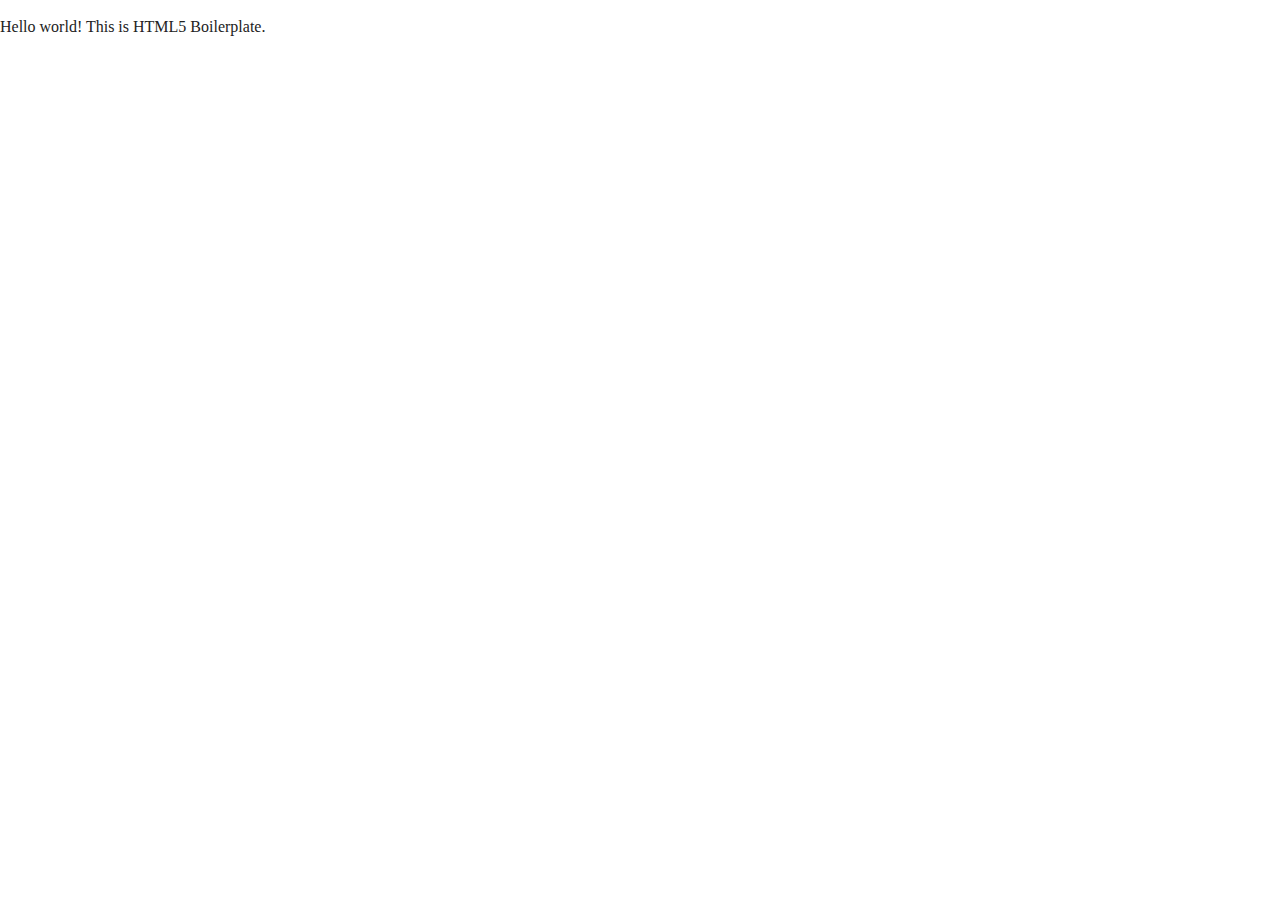
==== index.html @ 418b3a4d "New Commit" ====
<!doctype html>
<html class="no-js" lang="">

<head>
  <meta charset="utf-8">
  <title></title>
  <meta name="description" content="">
  <meta name="viewport" content="width=device-width, initial-scale=1">

  <meta property="og:title" content="">
  <meta property="og:type" content="">
  <meta property="og:url" content="">
  <meta property="og:image" content="">

  <link rel="manifest" href="site.webmanifest">
  <link rel="apple-touch-icon" href="icon.png">
  <!-- Place favicon.ico in the root directory -->

  <link rel="stylesheet" href="css/normalize.css">
  <link rel="stylesheet" href="css/main.css">

  <meta name="theme-color" content="#fafafa">
</head>

<body>

  <!-- Add your site or application content here -->
  <p>Hello world! This is HTML5 Boilerplate.</p>
  <script src="js/vendor/modernizr-3.11.2.min.js"></script>
  <script src="js/plugins.js"></script>
  <script src="js/main.js"></script>

  <!-- Google Analytics: change UA-XXXXX-Y to be your site's ID. -->
  <script>
    window.ga = function () { ga.q.push(arguments) }; ga.q = []; ga.l = +new Date;
    ga('create', 'UA-XXXXX-Y', 'auto'); ga('set', 'anonymizeIp', true); ga('set', 'transport', 'beacon'); ga('send', 'pageview')
  </script>
  <script src="https://www.google-analytics.com/analytics.js" async></script>
</body>

</html>
---- css/main.css ----
/*! HTML5 Boilerplate v8.0.0 | MIT License | https://html5boilerplate.com/ */

/* main.css 2.1.0 | MIT License | https://github.com/h5bp/main.css#readme */
/*
 * What follows is the result of much research on cross-browser styling.
 * Credit left inline and big thanks to Nicolas Gallagher, Jonathan Neal,
 * Kroc Camen, and the H5BP dev community and team.
 */

/* ==========================================================================
   Base styles: opinionated defaults
   ========================================================================== */

html {
  color: #222;
  font-size: 1em;
  line-height: 1.4;
}

/*
 * Remove text-shadow in selection highlight:
 * https://twitter.com/miketaylr/status/12228805301
 *
 * Vendor-prefixed and regular ::selection selectors cannot be combined:
 * https://stackoverflow.com/a/16982510/7133471
 *
 * Customize the background color to match your design.
 */

::-moz-selection {
  background: #b3d4fc;
  text-shadow: none;
}

::selection {
  background: #b3d4fc;
  text-shadow: none;
}

/*
 * A better looking default horizontal rule
 */

hr {
  display: block;
  height: 1px;
  border: 0;
  border-top: 1px solid #ccc;
  margin: 1em 0;
  padding: 0;
}

/*
 * Remove the gap between audio, canvas, iframes,
 * images, videos and the bottom of their containers:
 * https://github.com/h5bp/html5-boilerplate/issues/440
 */

audio,
canvas,
iframe,
img,
svg,
video {
  vertical-align: middle;
}

/*
 * Remove default fieldset styles.
 */

fieldset {
  border: 0;
  margin: 0;
  padding: 0;
}

/*
 * Allow only vertical resizing of textareas.
 */

textarea {
  resize: vertical;
}

/* ==========================================================================
   Author's custom styles
   ========================================================================== */

/* ==========================================================================
   Helper classes
   ========================================================================== */

/*
 * Hide visually and from screen readers
 */

.hidden,
[hidden] {
  display: none !important;
}

/*
 * Hide only visually, but have it available for screen readers:
 * https://snook.ca/archives/html_and_css/hiding-content-for-accessibility
 *
 * 1. For long content, line feeds are not interpreted as spaces and small width
 *    causes content to wrap 1 word per line:
 *    https://medium.com/@jessebeach/beware-smushed-off-screen-accessible-text-5952a4c2cbfe
 */

.sr-only {
  border: 0;
  clip: rect(0, 0, 0, 0);
  height: 1px;
  margin: -1px;
  overflow: hidden;
  padding: 0;
  position: absolute;
  white-space: nowrap;
  width: 1px;
  /* 1 */
}

/*
 * Extends the .sr-only class to allow the element
 * to be focusable when navigated to via the keyboard:
 * https://www.drupal.org/node/897638
 */

.sr-only.focusable:active,
.sr-only.focusable:focus {
  clip: auto;
  height: auto;
  margin: 0;
  overflow: visible;
  position: static;
  white-space: inherit;
  width: auto;
}

/*
 * Hide visually and from screen readers, but maintain layout
 */

.invisible {
  visibility: hidden;
}

/*
 * Clearfix: contain floats
 *
 * For modern browsers
 * 1. The space content is one way to avoid an Opera bug when the
 *    `contenteditable` attribute is included anywhere else in the document.
 *    Otherwise it causes space to appear at the top and bottom of elements
 *    that receive the `clearfix` class.
 * 2. The use of `table` rather than `block` is only necessary if using
 *    `:before` to contain the top-margins of child elements.
 */

.clearfix::before,
.clearfix::after {
  content: " ";
  display: table;
}

.clearfix::after {
  clear: both;
}

/* ==========================================================================
   EXAMPLE Media Queries for Responsive Design.
   These examples override the primary ('mobile first') styles.
   Modify as content requires.
   ========================================================================== */

@media only screen and (min-width: 35em) {
  /* Style adjustments for viewports that meet the condition */
}

@media print,
  (-webkit-min-device-pixel-ratio: 1.25),
  (min-resolution: 1.25dppx),
  (min-resolution: 120dpi) {
  /* Style adjustments for high resolution devices */
}

/* ==========================================================================
   Print styles.
   Inlined to avoid the additional HTTP request:
   https://www.phpied.com/delay-loading-your-print-css/
   ========================================================================== */

@media print {
  *,
  *::before,
  *::after {
    background: #fff !important;
    color: #000 !important;
    /* Black prints faster */
    box-shadow: none !important;
    text-shadow: none !important;
  }

  a,
  a:visited {
    text-decoration: underline;
  }

  a[href]::after {
    content: " (" attr(href) ")";
  }

  abbr[title]::after {
    content: " (" attr(title) ")";
  }

  /*
   * Don't show links that are fragment identifiers,
   * or use the `javascript:` pseudo protocol
   */
  a[href^="#"]::after,
  a[href^="javascript:"]::after {
    content: "";
  }

  pre {
    white-space: pre-wrap !important;
  }

  pre,
  blockquote {
    border: 1px solid #999;
    page-break-inside: avoid;
  }

  /*
   * Printing Tables:
   * https://web.archive.org/web/20180815150934/http://css-discuss.incutio.com/wiki/Printing_Tables
   */
  thead {
    display: table-header-group;
  }

  tr,
  img {
    page-break-inside: avoid;
  }

  p,
  h2,
  h3 {
    orphans: 3;
    widows: 3;
  }

  h2,
  h3 {
    page-break-after: avoid;
  }
}
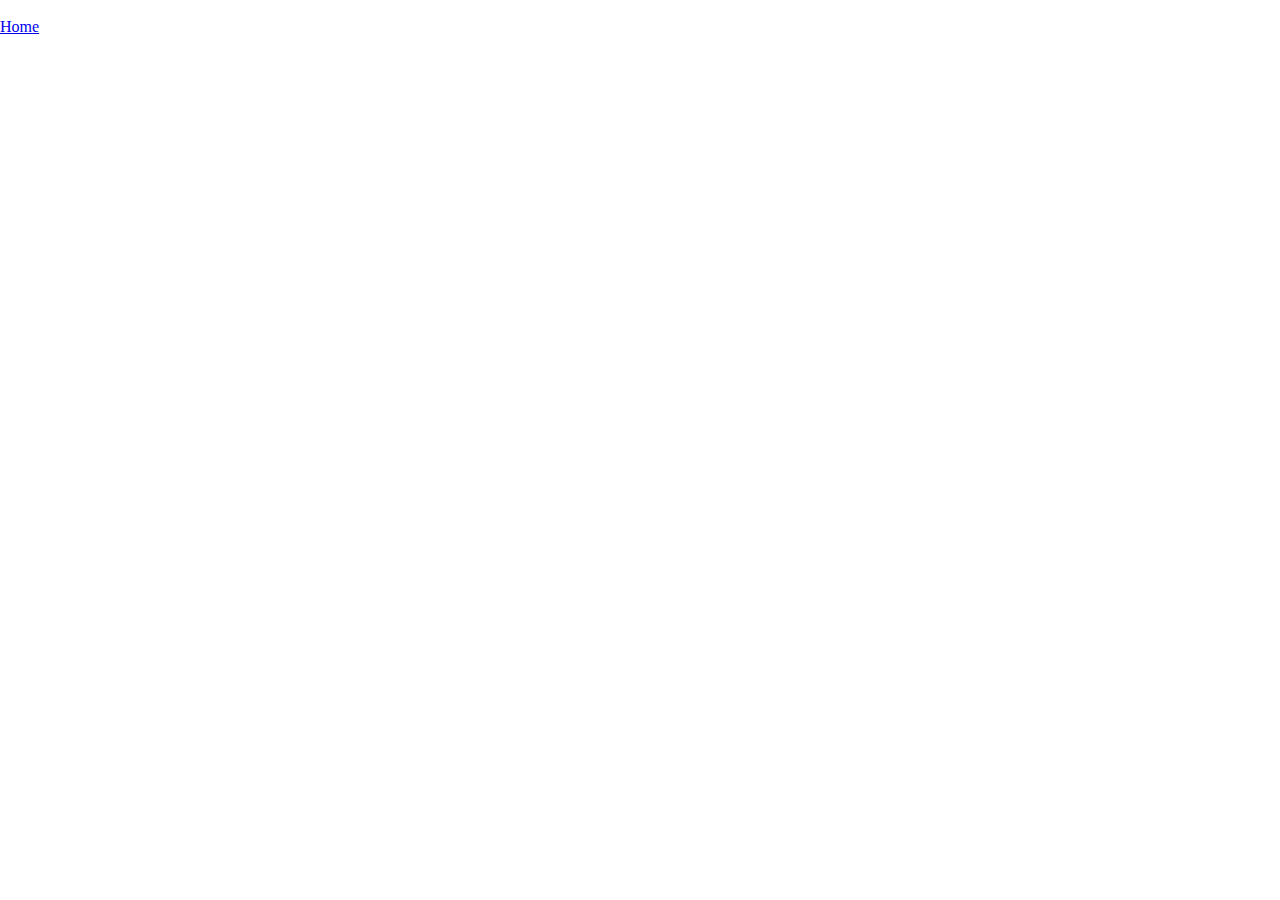
==== commit 4b8f897a: "Day 3: Created project pages" ====
--- a/index.html
+++ b/index.html
@@ -25,7 +25,7 @@
 <body>
 
   <!-- Add your site or application content here -->
-  <p>Hello world! This is HTML5 Boilerplate.</p>
+  <p><a href="home.html">Home</a> </p>
   <script src="js/vendor/modernizr-3.11.2.min.js"></script>
   <script src="js/plugins.js"></script>
   <script src="js/main.js"></script>
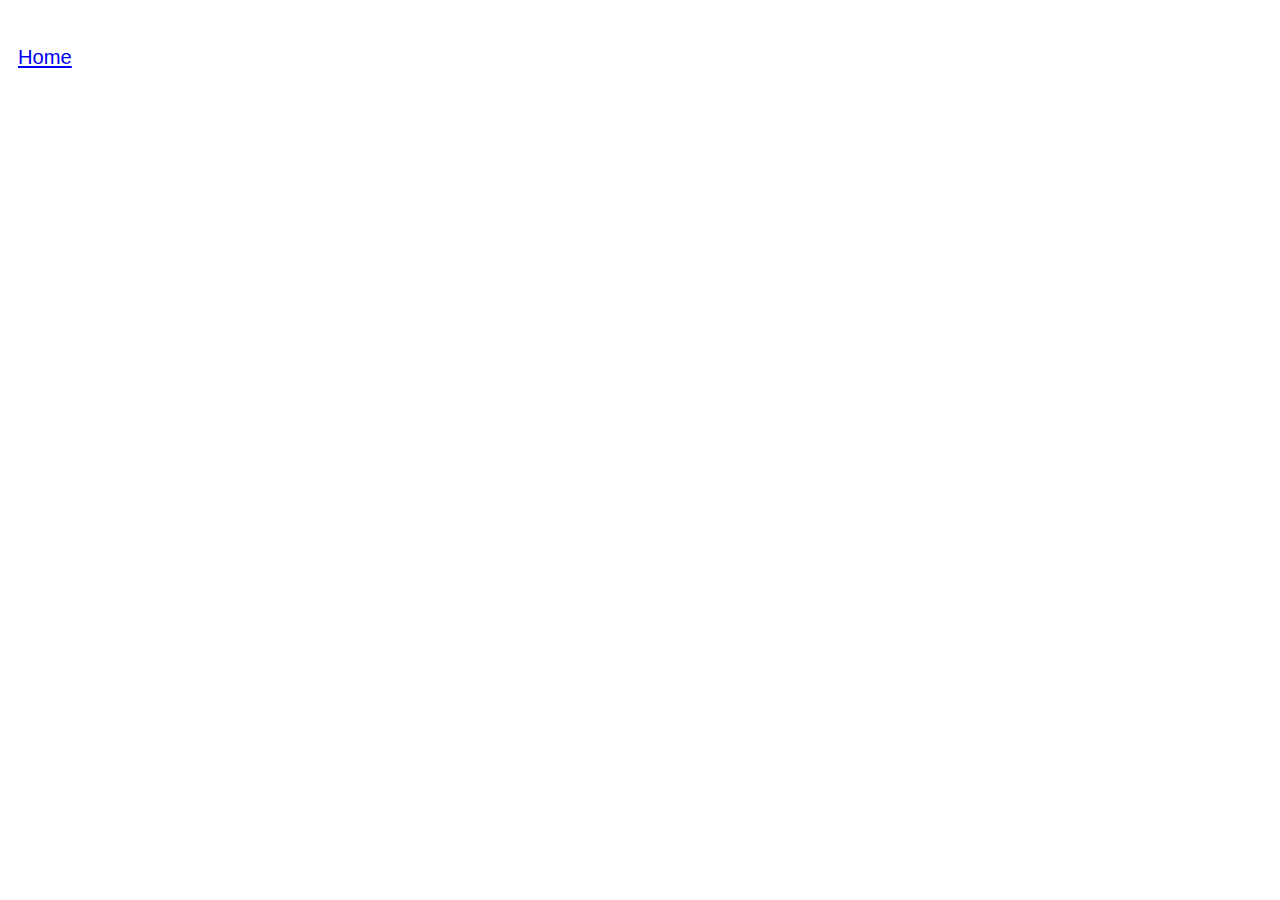
==== commit 1497f37e: "Adding CSS to my project" ====
--- a/index.html
+++ b/index.html
@@ -2,6 +2,8 @@
 <html class="no-js" lang="">
 
 <head>
+  <link href="stylesheet.css" rel="stylesheet">
+
   <meta charset="utf-8">
   <title></title>
   <meta name="description" content="">
@@ -15,9 +17,6 @@
   <link rel="manifest" href="site.webmanifest">
   <link rel="apple-touch-icon" href="icon.png">
   <!-- Place favicon.ico in the root directory -->
-
-  <link rel="stylesheet" href="css/normalize.css">
-  <link rel="stylesheet" href="css/main.css">
 
   <meta name="theme-color" content="#fafafa">
 </head>
@@ -35,7 +34,6 @@
     window.ga = function () { ga.q.push(arguments) }; ga.q = []; ga.l = +new Date;
     ga('create', 'UA-XXXXX-Y', 'auto'); ga('set', 'anonymizeIp', true); ga('set', 'transport', 'beacon'); ga('send', 'pageview')
   </script>
-  <script src="https://www.google-analytics.com/analytics.js" async></script>
-</body>
+ </body>
 
 </html>
--- a/stylesheet.css
+++ b/stylesheet.css
@@ -0,0 +1,34 @@
+html {
+  font-family: "Arial", serif;
+  font-size: 36px;
+  margin: fill;
+  padding: 10px;
+  line-height: 40px;
+}
+#wrapper {
+  width: 1208px;
+}
+header {
+  text-align: center;
+}
+footer {
+  text-align: center;
+}
+a {
+  font-size: 80%;
+}
+h1 {
+  font-size: 100%;
+}
+h2 {
+  font-size: 90%;
+}
+p {
+  font-size: 70%;
+}
+menu {
+  padding-left: 20px;
+}
+menu li {
+  display: inline;
+}
